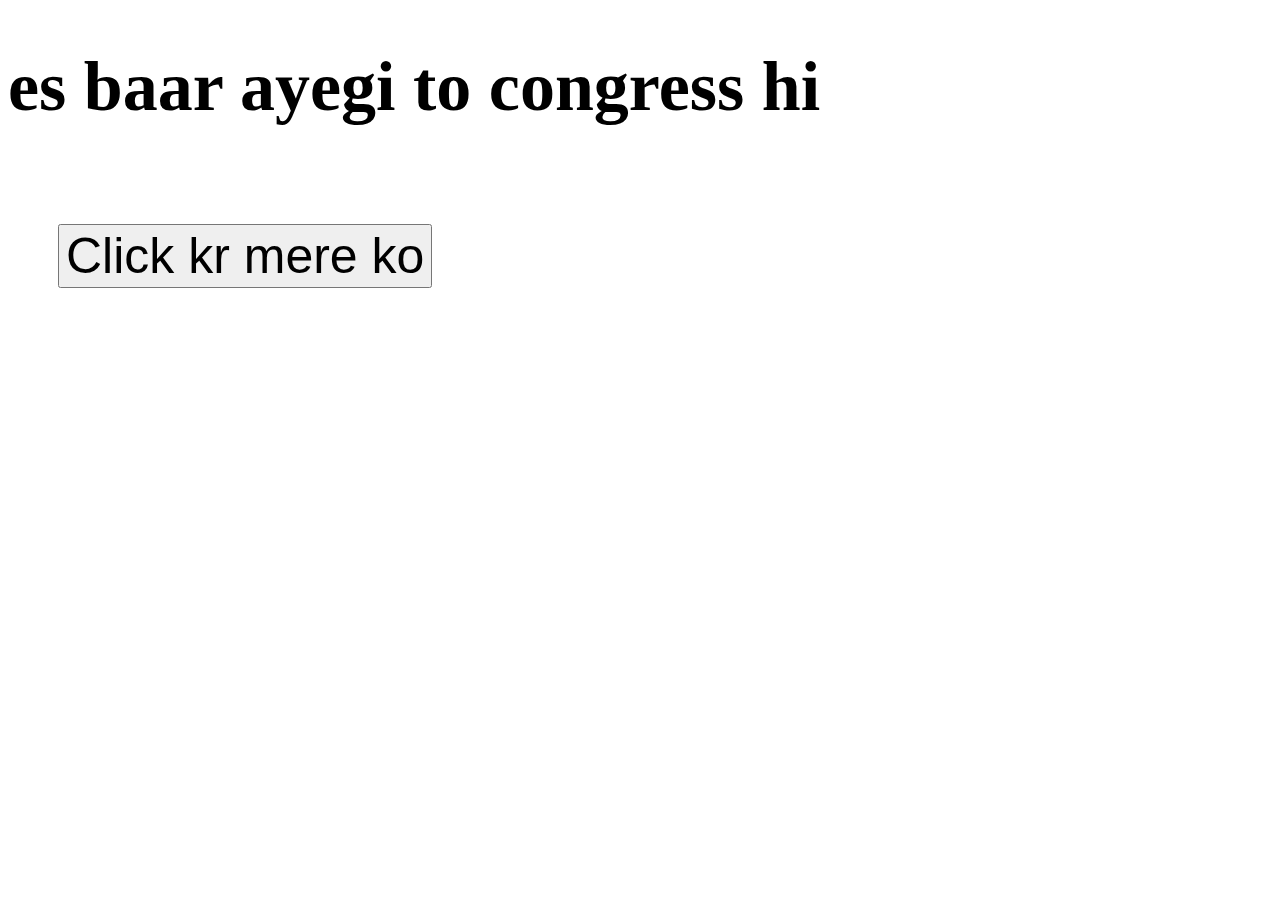
==== index.html @ 76d33268 "sadak pe" ====
<!DOCTYPE html>
<html lang="en">
<head>
    <meta charset="UTF-8">
    <meta name="viewport" content="width=device-width, initial-scale=1.0">
    <title>Document</title>
    <link rel="stylesheet" href="style.css">
</head>
<body>

    <h1>es baar ayegi to congress hi</h1>

    <button>Click kr mere ko</button>

    <script src="script.js"></script>
    
</body>
</html>
---- style.css ----
h1{
    font-size: 70px;
}

button{
    margin: 50px;
    font-size: 50px;
}
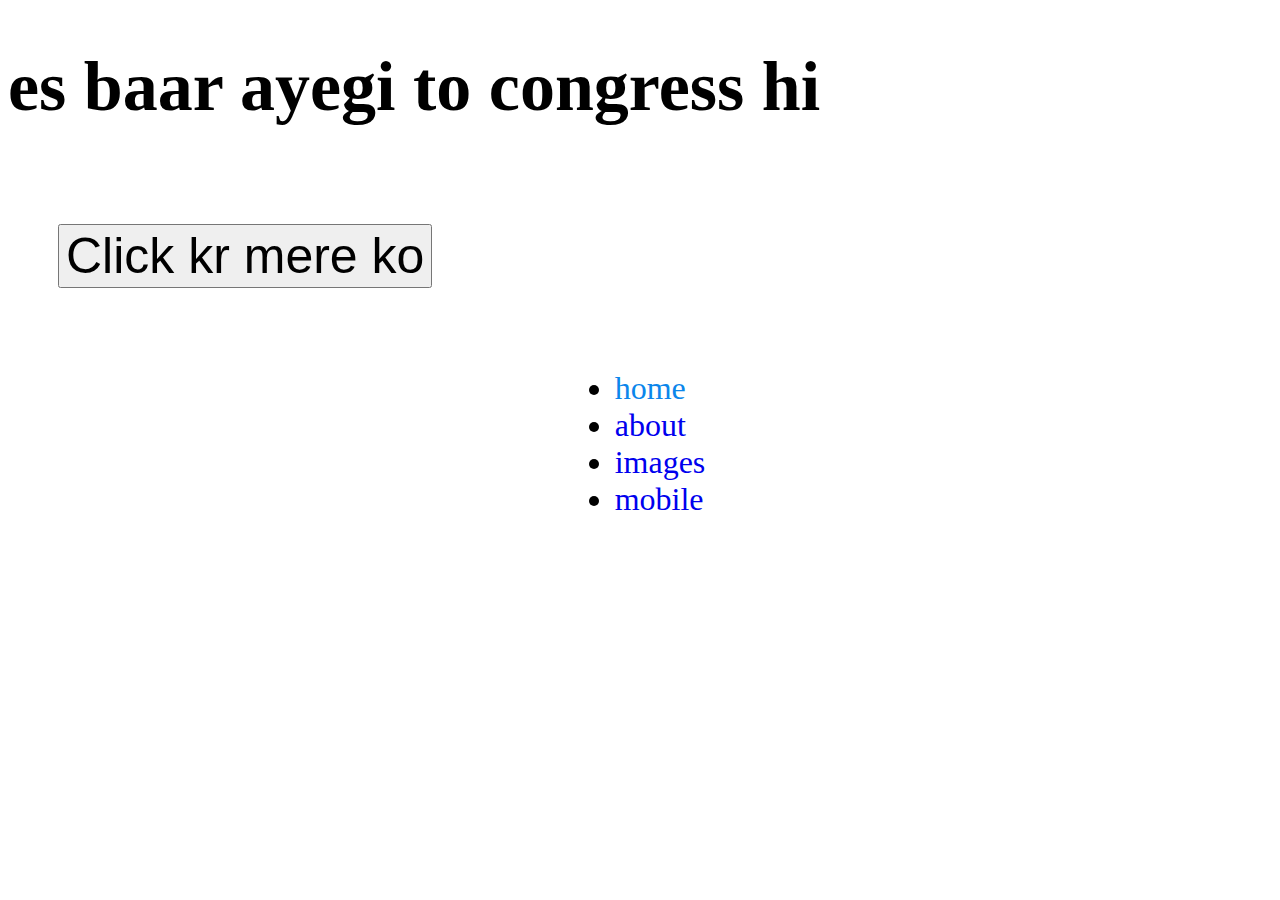
==== commit 74f8ce19: "js" ====
--- a/index.html
+++ b/index.html
@@ -12,7 +12,18 @@
 
     <button>Click kr mere ko</button>
 
+
+    <div id="navbar">
+        <ul><li><a id="ho" href="#">home</a></li>
+            <li><a id="ab" href="#">about</a></li>
+            <li><a id="gg" href="#">images</a></li>
+            <li><a href="#">mobile</a></li>
+        </ul>
+    </div>
+  
+
     <script src="script.js"></script>
-    
+ 
 </body>
-</html>+</html>
+
--- a/style.css
+++ b/style.css
@@ -5,4 +5,24 @@
 button{
     margin: 50px;
     font-size: 50px;
-}+}
+
+#navbar{
+    display: flex;
+    font-size: xx-large;
+    justify-content: center;
+    
+}
+#ho{
+    color: rgb(11, 134, 235);
+}
+
+
+#navbar a{
+    text-decoration: none;
+}
+
+#gg{
+ 
+}
+
